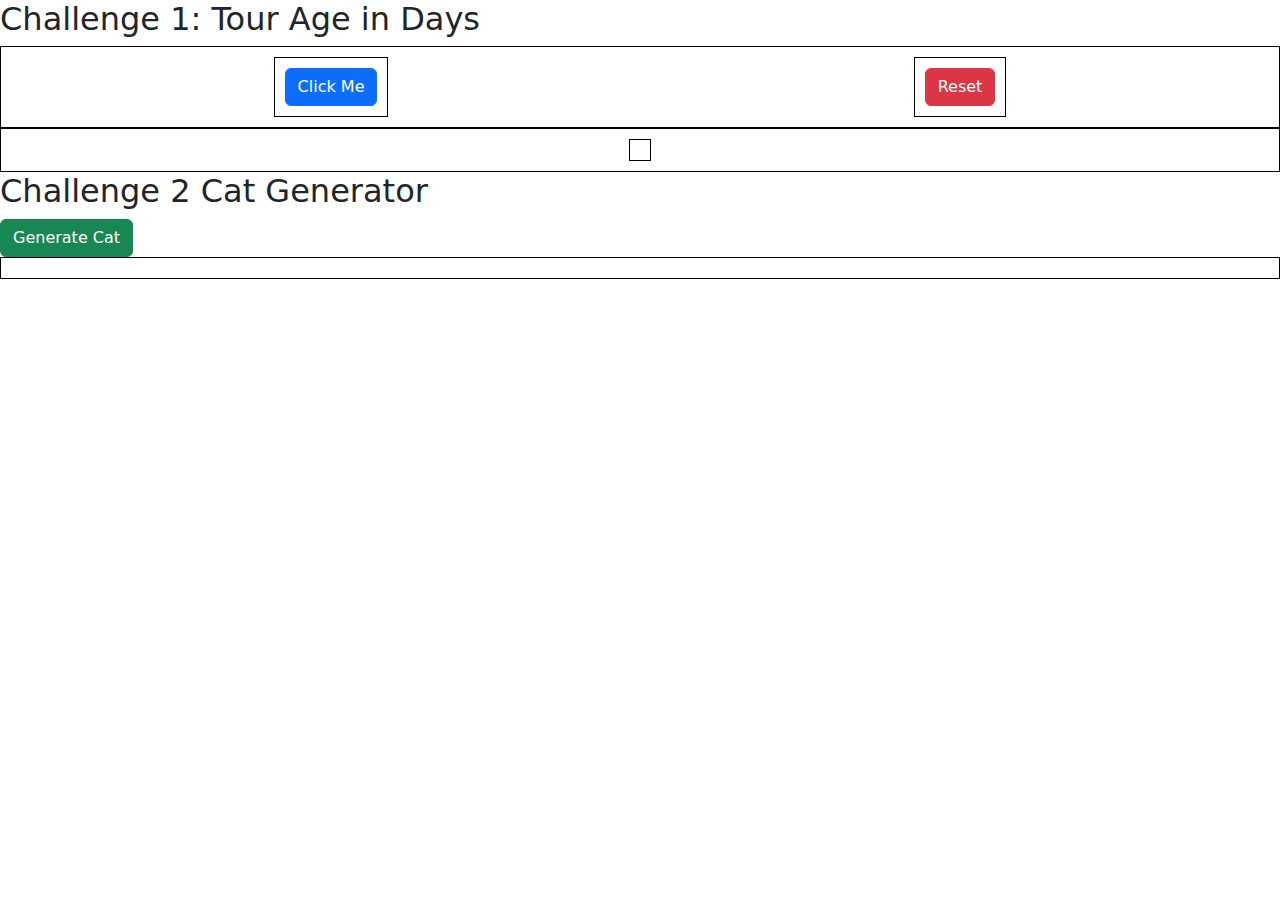
==== chalenges/index.html @ cbc28a5a "Added cat api services" ====
<html lang="en">
<head>
    <meta charset="UTF-8">
    <meta http-equiv="X-UA-Compatible" content="IE=edge">
    <meta name="viewport" content="width=device-width, initial-scale=1.0">
    <title>Document</title>
    <link rel="stylesheet" href="https://cdn.jsdelivr.net/npm/bootstrap@5.1.0/dist/css/bootstrap.min.css">
    <link rel="stylesheet" href="static/css/main.css">
</head>
<body>
    <div class = "container-1"> 
    <h2>Challenge 1: Tour Age in Days</h2>
    <div class="flex-box-container-1">
    <div> <button class = "btn btn-primary" onclick="ageInDays()">Click Me</button></div>
    <div><button class = "btn btn-danger" onclick="reset()">Reset</button></div>
</div>
    <div class ="flex-box-container-1">
        <div id = "flex-box-result"></div>
    </div>
    
    </div>
    <div class = 'container-2'>
        <h2>Challenge 2 Cat Generator</h2>
        <button class ="btn btn-success" id = 'cat-generator' onclick="generateCat()">Generate Cat</button>
        <div class = "flex-box-container-2" id ='flex-cat-gen'>

        </div>
    </div>
   <script src="static/js/script.js"></script> 
</body>
</html>
---- chalenges/static/css/main.css ----
.container-1 .container-2{
    border:1px solid black;
    margin: 0 auto;
    width:75%;
    text-align: center;
}
.flex-box-container-1,.flex-box-container-2{
    display: flex;
    border:1px solid black;
    padding:10px;
    flex-wrap: wrap;
    flex-direction: row;
    justify-content: space-around;
}
.flex-box-container-1 div{
    display: flex;
    padding: 10px;
    border:1px solid black;
    align-items: center;
}

.flex-box-container-2 img{
    margin: 10px;
    /* align-items: center; */
    box-shadow: 0px 10px 50px rgba(0,0,0,0.7);
}
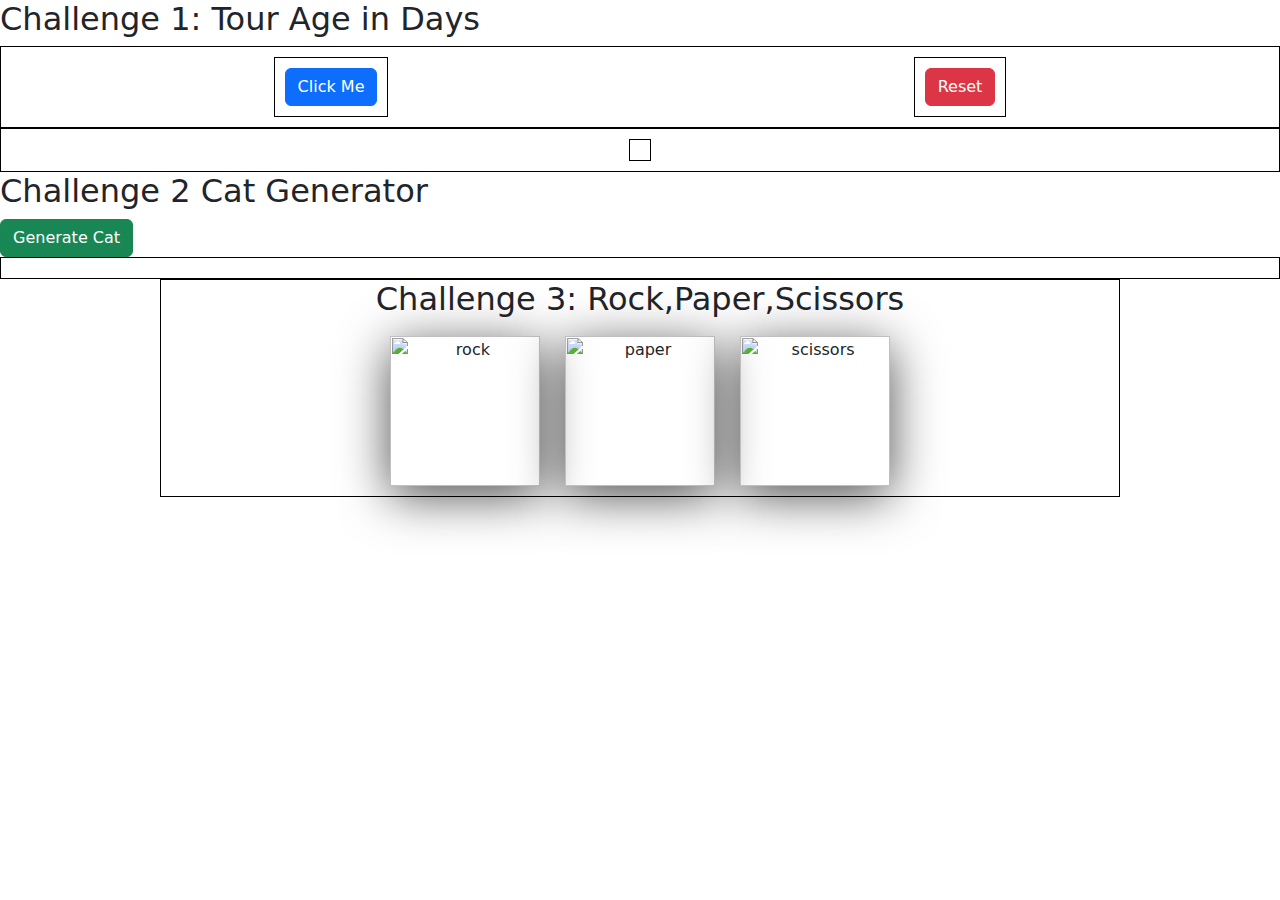
==== commit 3c76208e: "Added the rock paper scissor game logic" ====
--- a/chalenges/index.html
+++ b/chalenges/index.html
@@ -26,6 +26,14 @@
 
         </div>
     </div>
+    <div class = "container-3">
+        <h2>Challenge 3: Rock,Paper,Scissors</h2>
+        <div class = "flex-box-rps" id = "flex-box-rps">
+            <img id = "rock" src="https://api.thecatapi.com/api/images/get?size=small" height = "150" width = "150" alt="rock" onclick="rpsGame(this)">
+            <img id = "paper" src="https://api.thecatapi.com/api/images/get?size=small" height = "150" width = "150" alt="paper" onclick="rpsGame(this)">
+            <img id = "scissors" src="https://api.thecatapi.com/api/images/get?size=small" height = "150" width = "150" alt="scissors" onclick="rpsGame(this)">
+        </div>
+    </div>
    <script src="static/js/script.js"></script> 
 </body>
 </html>--- a/chalenges/static/css/main.css
+++ b/chalenges/static/css/main.css
@@ -1,4 +1,4 @@
-.container-1 .container-2{
+.container-1 .container-2, .container-3{
     border:1px solid black;
     margin: 0 auto;
     width:75%;
@@ -23,4 +23,12 @@
     margin: 10px;
     /* align-items: center; */
     box-shadow: 0px 10px 50px rgba(0,0,0,0.7);
+}
+
+.flex-box-rps img{
+    margin: 10px;
+    box-shadow: 0px 10px 50px rgba(0,0,0,0.7);
+}
+.flex-box-rps img:hover{
+    box-shadow: 0px 10px 50px rgba(14,14,231,0.7);
 }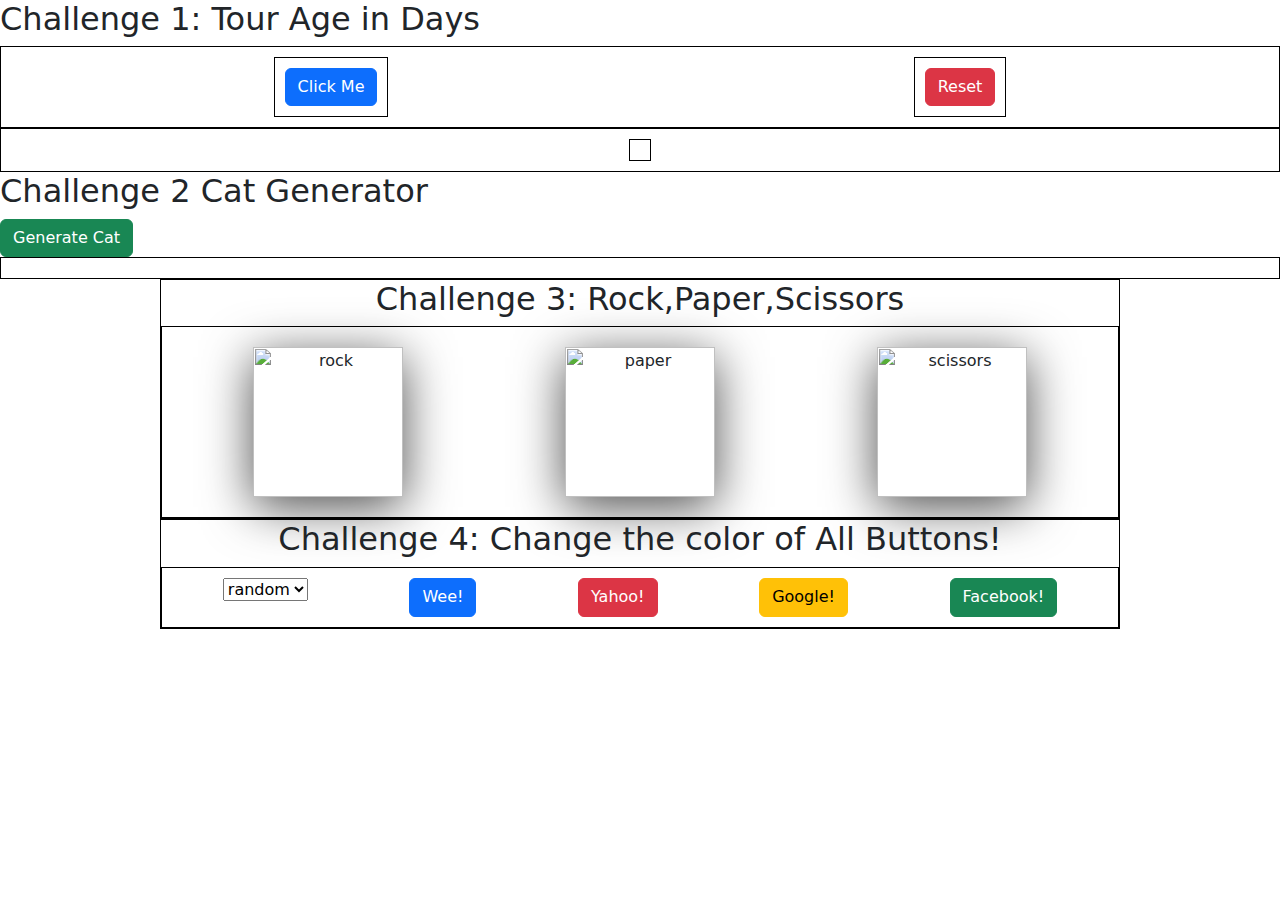
==== commit 72cffe51: "Chenging colours" ====
--- a/chalenges/index.html
+++ b/chalenges/index.html
@@ -34,6 +34,24 @@
             <img id = "scissors" src="https://api.thecatapi.com/api/images/get?size=small" height = "150" width = "150" alt="scissors" onclick="rpsGame(this)">
         </div>
     </div>
+    <div class ="container-4">
+        <h2 id ="change-my-color">Challenge 4: Change the color of All Buttons!</h2>
+        <div class="flex-box-pick-color">
+            <form action="">
+                <select name="backdrop" id="background" onchange="buttonColorChange(this)">
+                <option value="random">random</option>
+                <option value="red">red</option>
+                <option value="green">green</option>
+                <option value="reset">reset</option>
+                </select>
+                </form>
+            <button class="btn btn-primary">Wee!</button>
+            <button class="btn btn-danger"> Yahoo!</button>
+            <button class="btn btn-warning">Google!</button>
+            <button class="btn btn-success">Facebook!</button>
+        
+        </div>
+    </div>
    <script src="static/js/script.js"></script> 
 </body>
 </html>--- a/chalenges/static/css/main.css
+++ b/chalenges/static/css/main.css
@@ -1,10 +1,10 @@
-.container-1 .container-2, .container-3{
+.container-1 .container-2, .container-3,.container-4{
     border:1px solid black;
     margin: 0 auto;
     width:75%;
     text-align: center;
 }
-.flex-box-container-1,.flex-box-container-2{
+.flex-box-container-1,.flex-box-container-2 , .flex-box-rps,.flex-box-pick-color{
     display: flex;
     border:1px solid black;
     padding:10px;
@@ -31,4 +31,4 @@
 }
 .flex-box-rps img:hover{
     box-shadow: 0px 10px 50px rgba(14,14,231,0.7);
-}+}
